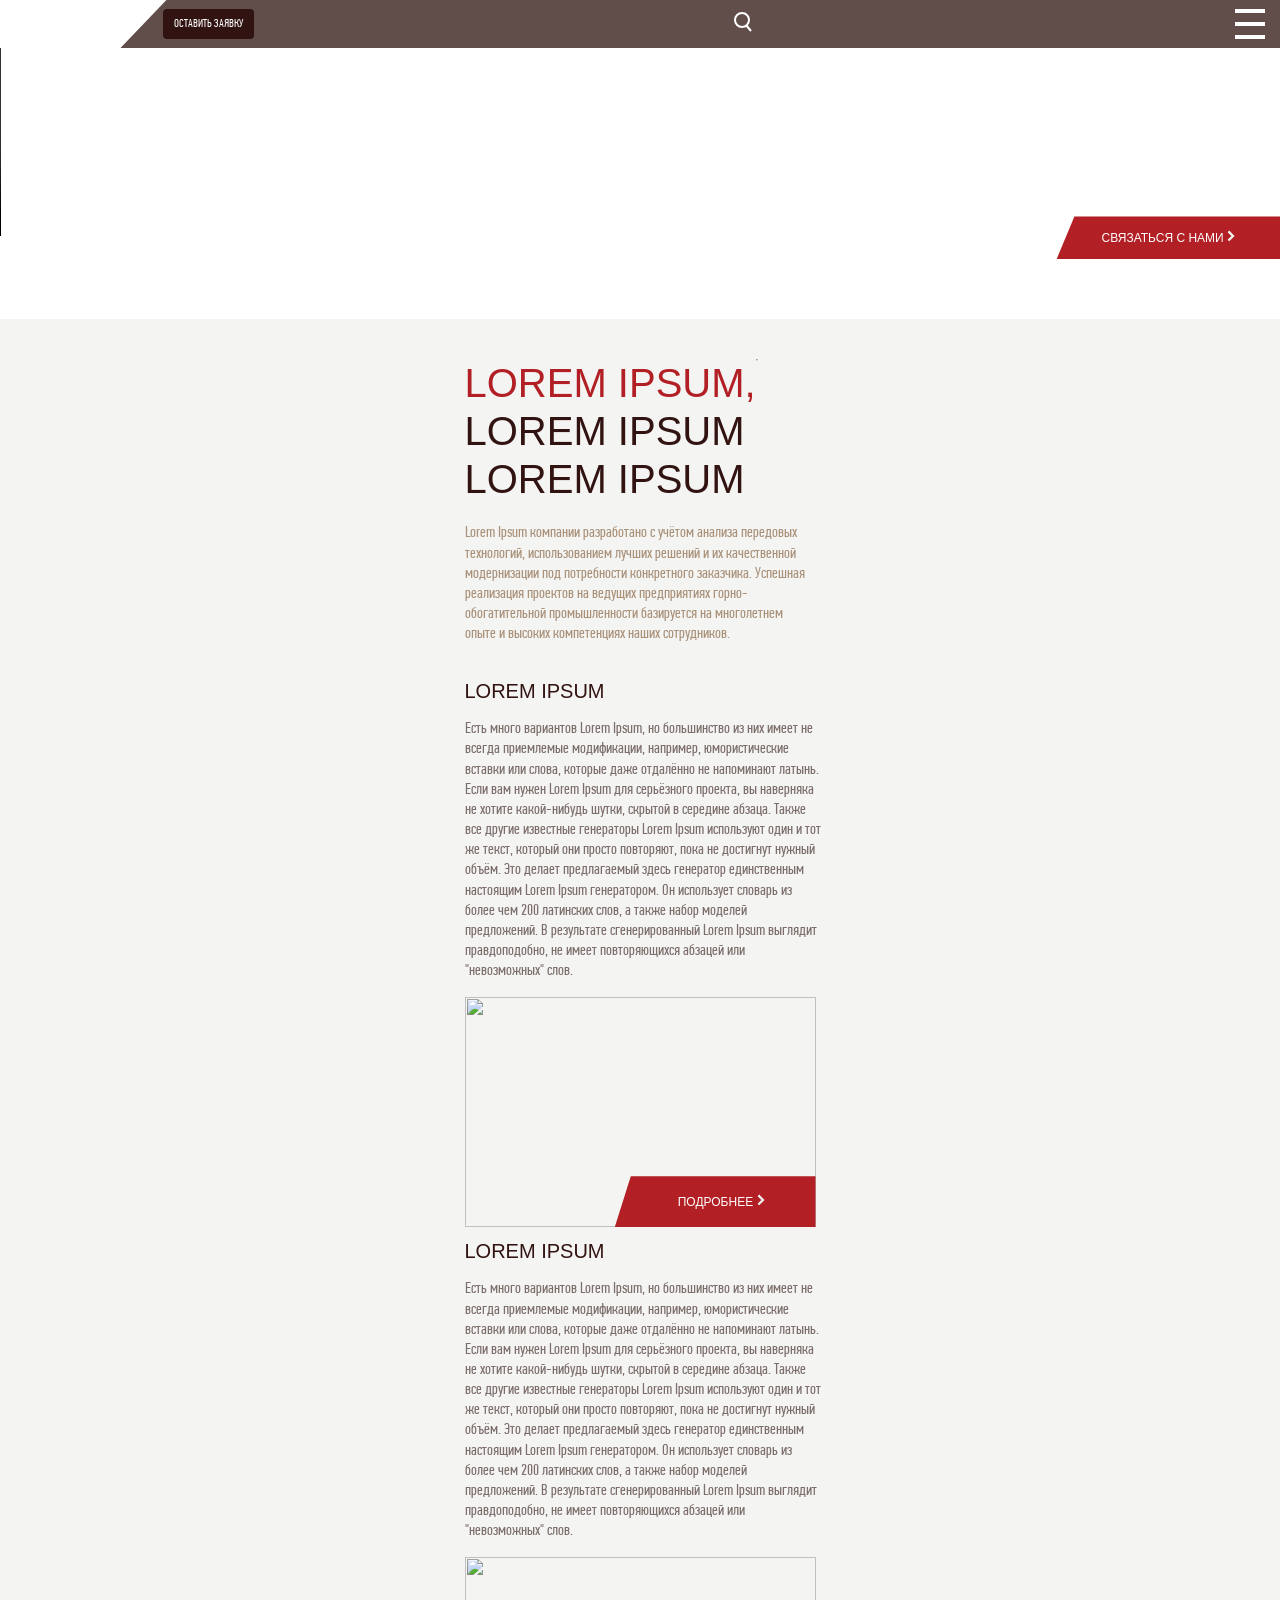
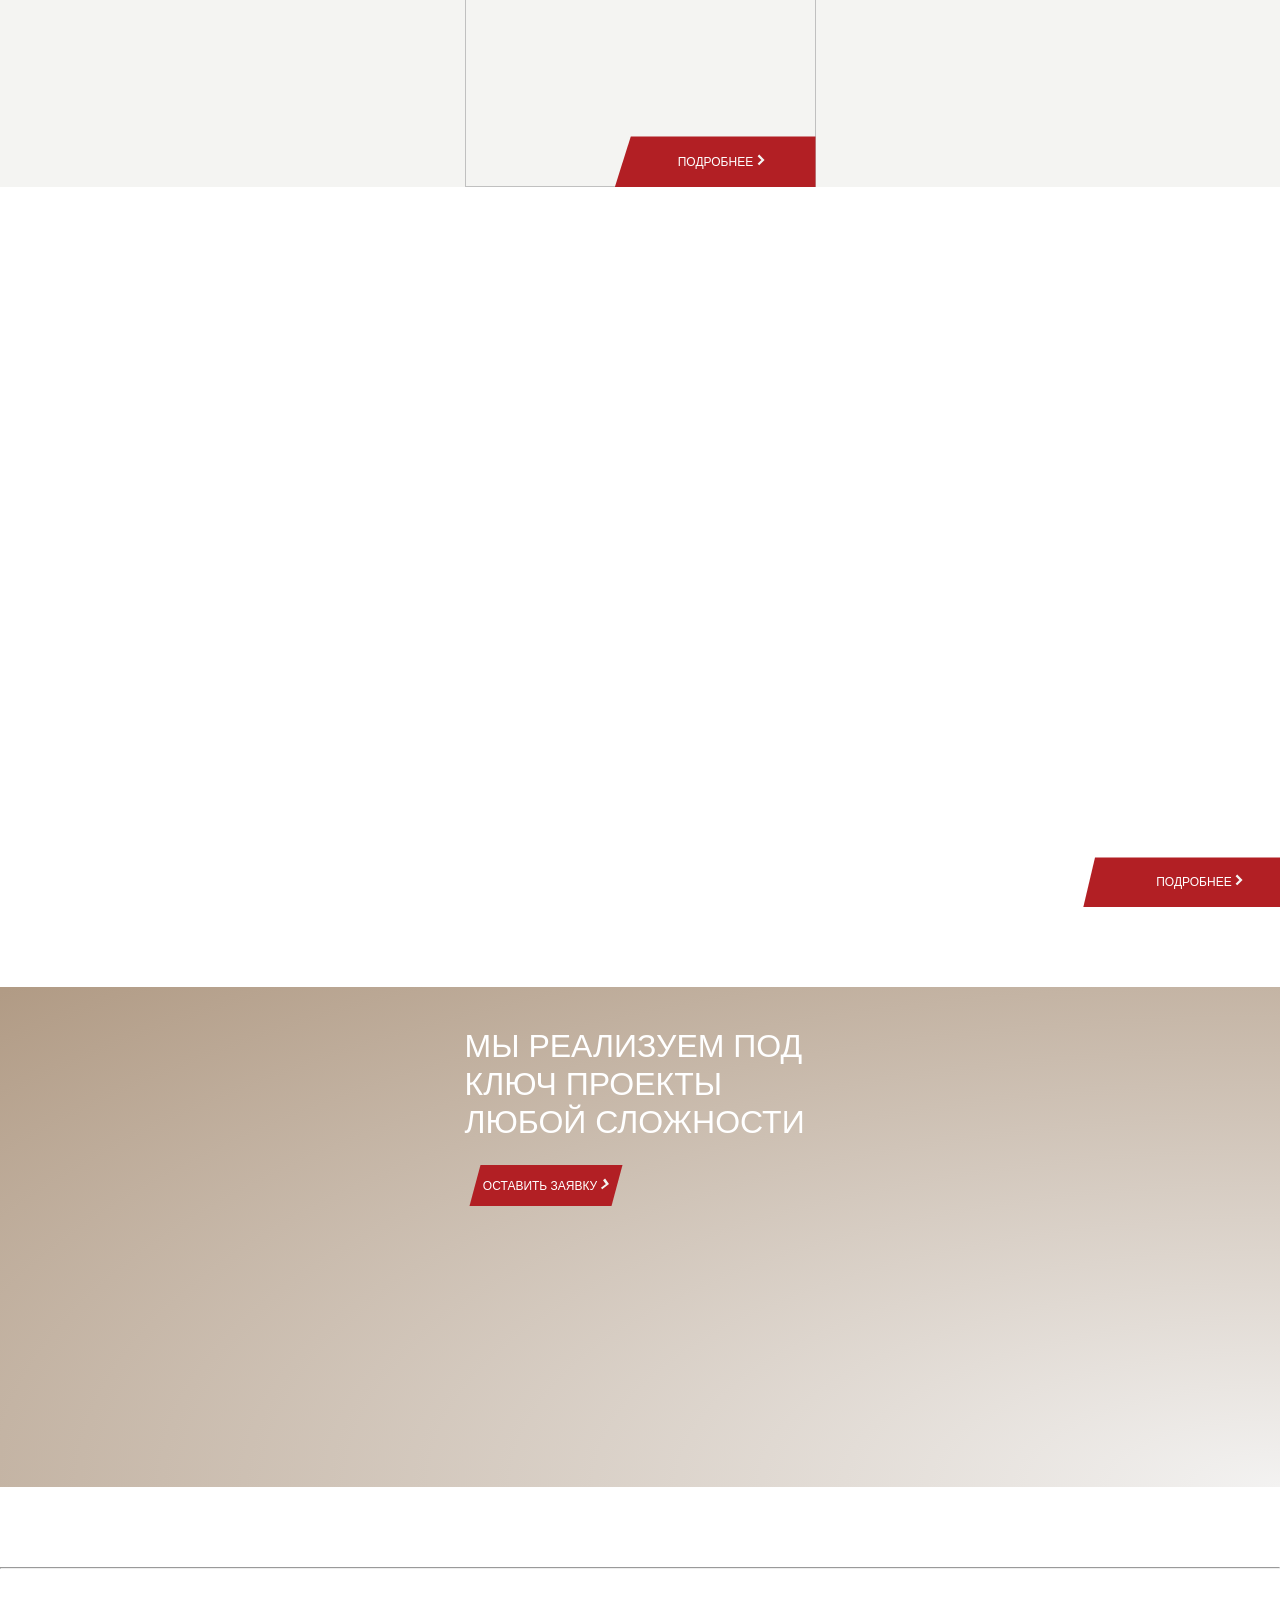
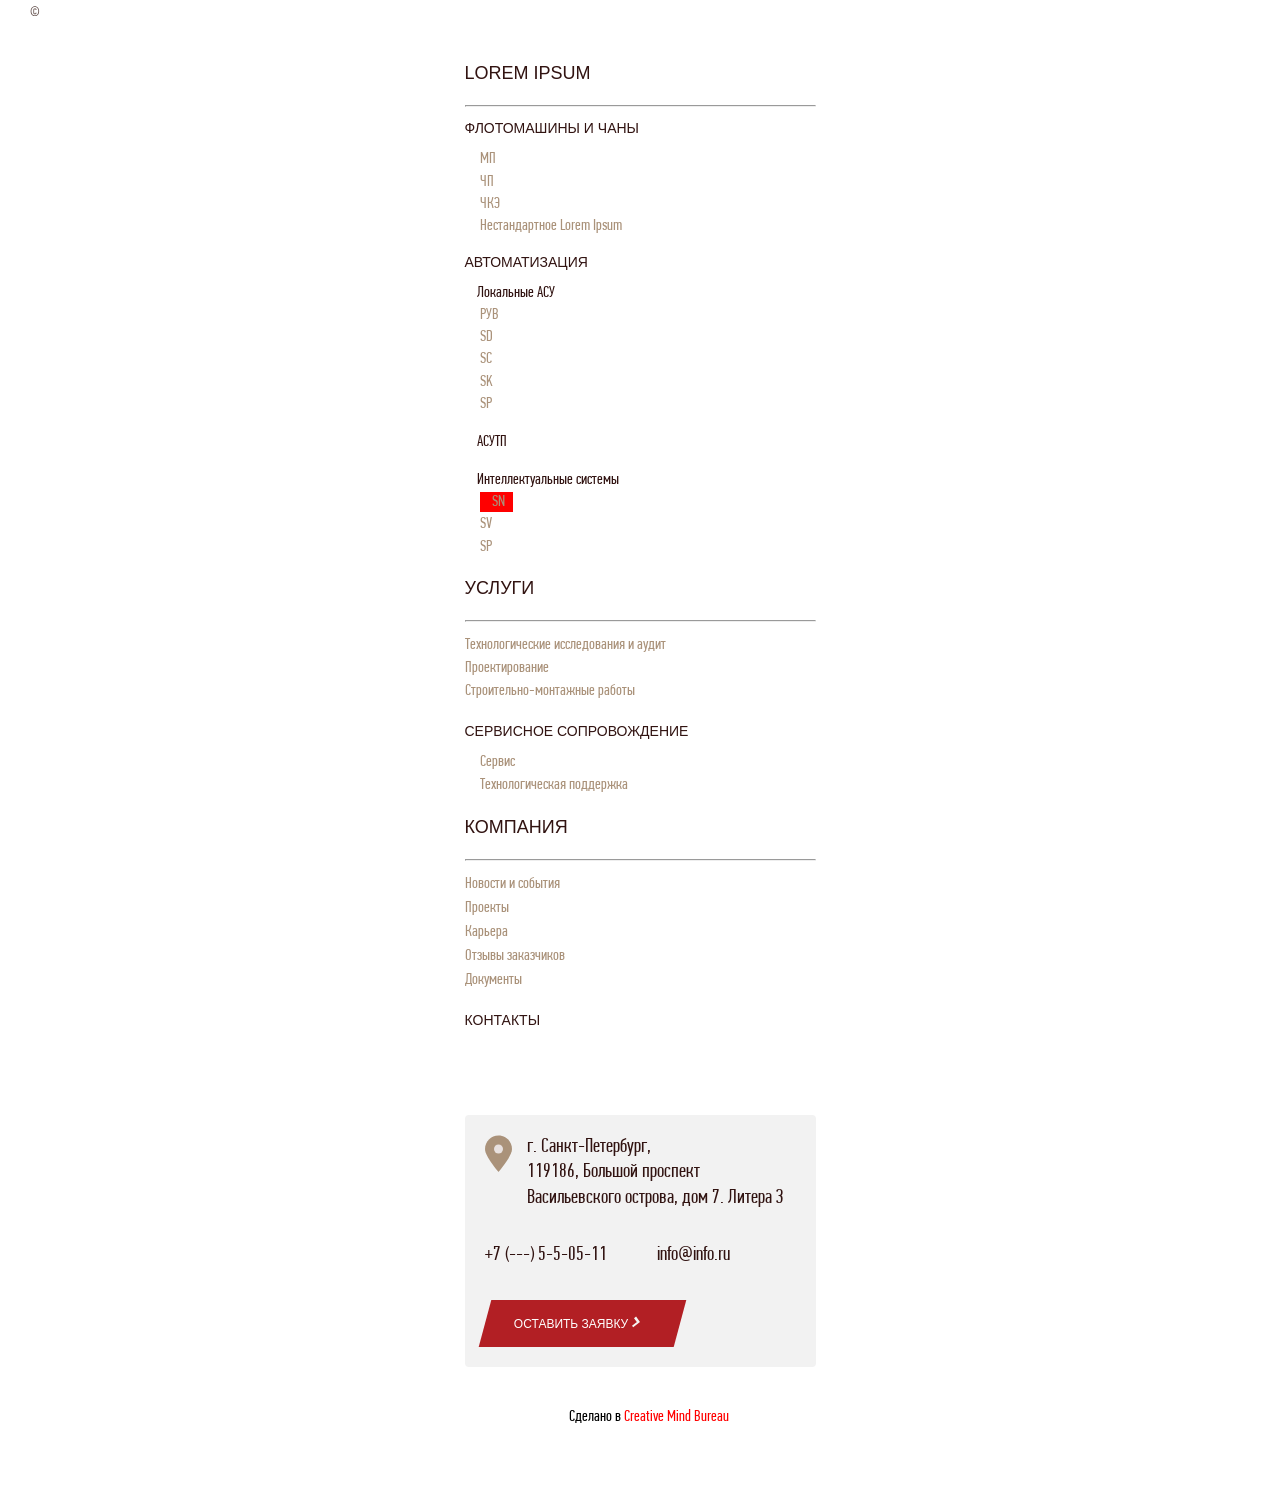
==== index.html @ 3db4fd2d "commit" ====
<!DOCTYPE html>
<html lang="en">

<head>
    <meta charset="UTF-8">
    <meta name="viewport" content="width=device-width, initial-scale=1.0">
    <title>SN</title>
    <link rel="stylesheet" href="../styles/normalize.css">
    <link rel="stylesheet" href="../styles/style375.css">
    <script defer src="script.js"></script>
</head>

<body>
    <header class="header">
        <div class="header__container">
            <nav class="menu" id="menu">
                <a class="menu__link" href="#">ТОВАРЫ</a>
                <a class="menu__link" href="#">УСЛУГИ</a>
                <a class="menu__link" href="#">КОМПАНИЯ</a>
                <a class="menu__link" href="#">КОНТАКТЫ</a>
            </nav>
            <div class="header__top flex">
                <button class="btn-reset header-btn">ОСТАВИТЬ ЗАЯВКУ</button>
                <button class="btn-reset search-btn"><svg width="25" height="43" viewBox="0 0 25 43" fill="none"
                        xmlns="http://www.w3.org/2000/svg">
                        <g clip-path="url(#clip0_283_24)">
                            <circle cx="11" cy="20" r="7" stroke="white" stroke-width="2" />
                            <path d="M15 25L20 31" stroke="white" stroke-width="2" />
                        </g>
                        <defs>
                            <clipPath id="clip0_283_24">
                                <rect width="25" height="43" rx="4" fill="white" />
                            </clipPath>
                        </defs>
                    </svg>
                </button>
                <button id="burger" class="btn-reset burger" aria-label="Открыть меню">
                    <span class="burger__line"></span>
                    <span class="burger__line"></span>
                    <span class="burger__line"></span>
                </button>
            </div>
        </div>
    </header>
    <main class="main">
        <section id="hero" class="hero">
            <div class=" hero__container">
                <video src="image/vecteezy_digital-animation-of-business-stock-market-price-chart_2273298.mp4" autoplay
                    loop controls width="375"></video>

                <button class="btn-reset hero-btn open-form-btn">связаться с нами
                    <span> <svg class="svg" width="8" height="12" viewBox="0 0 8 12" fill="none"
                            xmlns="http://www.w3.org/2000/svg">
                            <path d="M1.40625 1.41211L5.95612 5.96197L1.40625 10.5118" stroke="#F4F4F2"
                                stroke-width="2.27493" />
                        </svg></span>
                </button>
            </div>
        </section>
        <section class="about">
            <div class="container about__container">
                <div class="flex">
                    <h2 class="about__title-top">LOREM IPSUM,</h2>
                    <hr>
                </div>
                <h2 class="about__title-bottom">LOREM IPSUM LOREM IPSUM</h2>
                <p class="about__text">Lorem Ipsum компании разработано с учётом анализа передовых технологий,
                    использованием лучших решений и их качественной модернизации под потребности конкретного заказчика.
                    Успешная реализация проектов на ведущих предприятиях горно-обогатительной промышленности базируется
                    на многолетнем опыте и высоких компетенциях наших сотрудников.
                </p>
                <div class="top">

                    <div class="about__top-right">
                        <h3 class="title-top">Lorem Ipsum</h3>
                        <p class="text-top">Есть много вариантов Lorem Ipsum, но большинство из них имеет не всегда
                            приемлемые модификации, например, юмористические вставки или слова, которые даже отдалённо
                            не
                            напоминают латынь. Если вам нужен Lorem Ipsum для серьёзного проекта, вы наверняка не хотите
                            какой-нибудь шутки, скрытой в середине абзаца. Также все другие известные генераторы Lorem
                            Ipsum
                            используют один и тот же текст, который они просто повторяют, пока не достигнут нужный
                            объём.
                            Это делает предлагаемый здесь генератор единственным настоящим Lorem Ipsum генератором. Он
                            использует словарь из более чем 200 латинских слов, а также набор моделей предложений. В
                            результате сгенерированный Lorem Ipsum выглядит правдоподобно, не имеет повторяющихся
                            абзацей
                            или "невозможных" слов.</p>
                    </div>
                    <div class="about__top-left">
                        <img class="about-image" src="image/3d-rendering-hydraulic-elements.jpg" alt="">
                        <button class="btn-reset about-btn-top">подробнее
                            <span> <svg class="svg" width="8" height="12" viewBox="0 0 8 12" fill="none"
                                    xmlns="http://www.w3.org/2000/svg">
                                    <path d="M1.40625 1.41211L5.95612 5.96197L1.40625 10.5118" stroke="#F4F4F2"
                                        stroke-width="2.27493" />
                                </svg></span>
                        </button>
                    </div>
                </div>
                <div class="bottom">
                    <div class="about__bottom-left">
                        <h3 class="title-top">Lorem Ipsum</h3>
                        <p class="text-top">Есть много вариантов Lorem Ipsum, но большинство из них имеет не всегда
                            приемлемые модификации, например, юмористические вставки или слова, которые даже отдалённо
                            не
                            напоминают латынь. Если вам нужен Lorem Ipsum для серьёзного проекта, вы наверняка не хотите
                            какой-нибудь шутки, скрытой в середине абзаца. Также все другие известные генераторы Lorem
                            Ipsum
                            используют один и тот же текст, который они просто повторяют, пока не достигнут нужный
                            объём.
                            Это делает предлагаемый здесь генератор единственным настоящим Lorem Ipsum генератором. Он
                            использует словарь из более чем 200 латинских слов, а также набор моделей предложений. В
                            результате сгенерированный Lorem Ipsum выглядит правдоподобно, не имеет повторяющихся
                            абзацей
                            или "невозможных" слов.</p>
                    </div>
                    <div class="about__bottom-right">
                        <img class="about-image" src="image/3d-rendering-hydraulic-elements.jpg" alt="">
                        <button class="btn-reset about-btn-bottom">подробнее
                            <span> <svg class="svg" width="8" height="12" viewBox="0 0 8 12" fill="none"
                                    xmlns="http://www.w3.org/2000/svg">
                                    <path d="M1.40625 1.41211L5.95612 5.96197L1.40625 10.5118" stroke="#F4F4F2"
                                        stroke-width="2.27493" />
                                </svg></span>
                        </button>
                    </div>
                </div>
            </div>
        </section>
        <section class="sn">

            <div class="sn__container">
                <div class="container">
                    <h2 class="sn__title">SN</h2>
                    <p class="sn__text">Помогает повысить извлечение за счет поддержания оптимальных дозировок реагентов
                        в ключевых точках процесса </p>
                    <button class="btn-reset sn-btn">подробнее
                        <span> <svg class="svg" width="8" height="12" viewBox="0 0 8 12" fill="none"
                                xmlns="http://www.w3.org/2000/svg">
                                <path d="M1.40625 1.41211L5.95612 5.96197L1.40625 10.5118" stroke="#F4F4F2"
                                    stroke-width="2.27493" />
                            </svg></span>
                    </button>
                </div>
            </div>
        </section>
        <section class="projects">


            <div class="projects__container">
                <div class="container">
                    <div class="projects__content">
                        <p class="projects__text">Мы реализуем под ключ проекты любой сложности</p>
                        <button class="btn-reset projects__btn"><span class="btn-text">ОСТАВИТЬ ЗАЯВКУ</span>
                            <span> <svg class="svg svg-btn" width="8" height="12" viewBox="0 0 8 12" fill="none"
                                    xmlns="http://www.w3.org/2000/svg">
                                    <path d="M1.40625 1.41211L5.95612 5.96197L1.40625 10.5118" stroke="#F4F4F2"
                                        stroke-width="2.27493" />
                                </svg></span>
                        </button>
                    </div>
                </div>
            </div>
        </section>
    </main>
    <footer class="footer">
        <hr>
        <div class="container">
            <img class="footer-image" src="./image/©.svg" alt="">
            <div class="footer__container">
                <div class="footer__nav">
                    <ul class="list-reset footer__list">
                        <h3 class="list-title">LOREM IPSUM</h3>
                        <hr class="list-toolp">
                        <h4 class="min-title">Флотомашины и чаны</h4>
                        <li class="footer__item-left">МП</li>
                        <li class="footer__item-left">ЧП</li>
                        <li class="footer__item-left">ЧКЭ</li>
                        <li class="footer__item-left left-bottom">Нестандартное Lorem Ipsum</li>
                        <h4 class="min-title">Автоматизация</h4>
                        <h5 class="mili-title">Локальные АСУ</h5>
                        <li class="footer__item-left">РУВ</li>
                        <li class="footer__item-left">SD</li>
                        <li class="footer__item-left">SC</li>
                        <li class="footer__item-left">SK</li>
                        <li class="footer__item-left left-bottom">SP</li>
                        <h4 class="mili-title bottom-title">АСУТП</h4>
                        <h5 class="mili-title">Интеллектуальные системы</h5>
                        <li class="footer__item-left"><a class="footer-link">SN</a></li>
                        <li class="footer__item-left">SV</li>
                        <li class="footer__item-left">SP</li>
                    </ul>
                    <ul class="list-reset footer__list">
                        <h3 class="list-title">Услуги</h3>
                        <hr class="list-toolp">
                        <li class="footer__item-center">Технологические исследования и аудит</li>
                        <li class="footer__item-center">Проектирование</li>
                        <li class="footer__item-center">Строительно-монтажные работы</li>
                        <h4 class="min-title-center">Сервисное сопровождение</h4>
                        <li class="footer__item-center center-bottom">Сервис</li>
                        <li class="footer__item-center center-bottom">Технологическая поддержка</li>
                    </ul>
                    <ul class="list-reset footer__list">
                        <h3 class="list-title">Компания</h3>
                        <hr class="list-toolp">
                        <li class="footer__item-right">Новости и события</li>
                        <li class="footer__item-right">Проекты</li>
                        <li class="footer__item-right">Карьера</li>
                        <li class="footer__item-right">Отзывы заказчиков</li>
                        <li class="footer__item-right">Документы</li>
                        <h4 class="min-title-right">КОНТАКТЫ</h4>
                    </ul>
                </div>
                <div class="maps flex">

                    <div class="maps-top flex">
                        <div class="maps-left">
                            <svg class="svg-addres" width="27" height="37" viewBox="0 0 27 37" fill="none"
                                xmlns="http://www.w3.org/2000/svg">
                                <path
                                    d="M27 14C27 21.4558 13.5 37 13.5 37C13.5 37 0 21.4558 0 14C0 6.54416 6.04416 0.5 13.5 0.5C20.9558 0.5 27 6.54416 27 14Z"
                                    fill="#AA927A" />
                                <circle cx="13.5" cy="14" r="4.5" fill="#E8E1E0" />
                            </svg>
                        </div>
                        <div class="maps-right">
                            <p class="addres-text">
                                г. Санкт-Петербург,<br>
                                119186, Большой проспект Васильевского острова, дом 7. Литера З
                            </p>
                        </div>
                    </div>
                    <div class="maps__content flex">
                        <a href="tel:+7(---)550511" class="contact-item phone">
                            +7 (---) 5-5-05-11
                        </a>
                        <a href="mailto:info@info.ru" class="contact-item email">
                            info@info.ru
                        </a>
                    </div>
                    <button class="btn-reset maps__btn"><span class="btn-text">ОСТАВИТЬ ЗАЯВКУ</span>
                        <span> <svg class="svg svg-btn" width="8" height="12" viewBox="0 0 8 12" fill="none"
                                xmlns="http://www.w3.org/2000/svg">
                                <path d="M1.40625 1.41211L5.95612 5.96197L1.40625 10.5118" stroke="#F4F4F2"
                                    stroke-width="2.27493" />
                            </svg></span>
                    </button>
                </div>



            </div>
        </div>
        <div class="container grhjj">
            <p class="text-bot">Сделано в <span class="red">Creative Mind Bureau</span></p>
        </div>
    </footer>
    <div class="overlay" id="overlay">
        <div class="modal-form">
            <button class="btn-reset close-btn" id="closeForm">
                <svg width="24" height="24" viewBox="0 0 24 24" fill="none" xmlns="http://www.w3.org/2000/svg">
                    <path d="M18 6L6 18M18 18L6 6" stroke="white" stroke-width="2" stroke-linecap="round" />
                </svg>
            </button>

            <form id="applicationForm">
                <p class="form-text">Успех начинается с правильных решений. Оставьте здесь свои контакты, и мы свяжемся
                    с вами, чтобы предложить оптимальную технологию по увеличению процента извлекаемости полезного в
                    конечный продукт на вашем предприятии.</p>
                <label>Имя*</label>
                <input type="text" name="name" required>

                <label>E-Mail*</label>
                <input type="email" name="email" required>

                <label>Телефон*</label>
                <input type="tel" name="phone" required>

                <label>Описание проекта</label>
                <textarea name="description"></textarea>

                <label class="file-upload" id="file-label">
                    <span>Приложить Файлы (До Трех Файлов)</span>
                    <input type="file" id="fileInput" multiple class="hidden">
                    <svg width="22" height="18" viewBox="0 0 22 18" fill="none" xmlns="http://www.w3.org/2000/svg">
                        <path
                            d="M16.5101 5.13304L9.41022 12.2329C8.56597 13.0772 7.19717 13.0772 6.35292 12.2329C5.5069 11.3869 5.50893 10.0146 6.35745 9.17108L11.8632 3.69785L13.2459 2.31518C14.9282 0.632837 17.6558 0.632838 19.3381 2.31518C21.0205 3.99751 21.0205 6.72512 19.3381 8.40746L17.9763 9.76934L12.8148 14.9309C10.1448 17.712 6.09921 18.1352 3.27061 15.4197C0.476637 12.7375 0.950206 8.71628 3.7752 5.89129L8.91637 0.749329"
                            stroke="#614D49" stroke-linecap="round" stroke-linejoin="round" />
                    </svg>
                </label>
                <p id="file-error" class="error-message"></p>

                <p class="form-text-bottom">Отправляя эту форму, я принимаю <a href="#" class="form-link">политика
                        конфиденциальности</a> этого сайта.</p>


                        <button class="btn-reset button-form" type="submit" id="submitButton" disabled><span class="btn-text">Отправить</span></button>
            </form>
        </div>
    </div>
    <script>
        const burger = document.getElementById('burger');
        const menu = document.getElementById('menu');
        const header = document.querySelector('.header');

        burger.addEventListener('click', () => {
            header.classList.toggle('open');

        });

        document.addEventListener('click', (event) => {
            if (!menu.contains(event.target) && !burger.contains(event.target)) {
                header.classList.remove('open');
            }
        });
    </script>
</body>

</html>
---- styles/style375.css ----
/* Общие стили */
html {
  box-sizing: border-box;
}

*,
*::before,
*::after {
  box-sizing: inherit;
}

a {
  color: inherit;
  text-decoration: none;
}

img {
  max-width: 100%;
}

body {
  font-family: 'PF Din Text Comp Pro', sans-serif;
  overflow-x: hidden;
  width: 100%;
  position: relative;
}

body.no-scroll {
  overflow: hidden !important;
}

.visually-hidden {
  position: absolute;
  width: 1px;
  height: 1px;
  margin: -1px;
  padding: 0;
  overflow: hidden;
  border: 0;
  clip: rect(0 0 0 0);
}

.list-reset {
  margin: 0;
  padding: 0;
  list-style: none;
}

.container {
  max-width: 375px;
  /* при установке ширины контейнера надо задать ширину + паддинги */
  /* паддинги нужны чтобы верстка не прилипала к краям  */
  padding: 0 12px;
  margin: 0 auto;
}

.btn-reset {
  padding: 0;
  border: none;
  background-color: transparent;
  cursor: pointer;

}

.flex {
  display: flex;
}

@font-face {
  font-family: 'PF Din Text Comp Pro';
  src: local('PF Din Text Comp Pro'),
    url("../fonts/PF Din Text Comp Pro.woff2") format("woof2"),
    url("../fonts/PF Din Text Comp Pro.woff") format("woff");
  font-weight: 500;
  font-style: normal;
}

@font-face {
  font-family: 'PF Din Text Comp Pro';
  src: local('PFDinTextCompPro-Regular'),
    url("../fonts/PFDinTextCompPro-Regular.woff2") format("woff2"),
    url("../fonts/PFDinTextCompPro-Regular.woff") format("woff");
  font-weight: 400;
  font-style: normal;
}

.header__top {
  margin-left: 120px;
  position: relative;
  padding-left: 43px;
  align-items: center;
  justify-content: space-between;
  background: rgb(97, 77, 73);
  clip-path: polygon(4% 0%, 100% 0%, 100% 100%, 0% 100%);
}

.header-btn {
  color: white;
  padding: 8px 11px;
  border-radius: 4px;
  background: rgb(49, 19, 17);
  color: rgb(255, 255, 255);
font-size: 12px;
font-weight: 400;
line-height: 14px;
text-align: left;
text-transform: uppercase;
margin-right: 22px;
}

.nav__list {
  color: white;
  gap: 94px;
  margin-right: 65px;
}


.contacts {
  color: rgb(255, 255, 255);
  font-size: 14px;
  font-weight: 500;
  line-height: 17px;
  text-align: left;
  text-transform: uppercase;
  margin-right: 28px;
}

.lang {
  color: rgb(211, 200, 187);
  font-size: 14px;
  font-weight: 500;
  line-height: 17px;
  text-align: left;
  text-transform: uppercase;
  margin-right: 16px;
}

.search-btn {
  margin-right: 24px;
}

/* Стили для бургер-кнопки */
.burger {
  position: relative;
  top: 0;
  right: 0;
  width: 30px;
  height: 30px;
  z-index: 2;
  margin-right: 15px;
}

.burger__line {
  position: absolute;
  left: 0;
  top: 0;
  display: inline-block;
  width: 100%;
  height: 4px;
  background-color: #fff;
  transition: all .5s ease;
}

.burger__line:nth-child(2) {
  top: 50%;
  transform: translateY(-50%);
  width: 100%;
}

.burger__line:nth-child(3) {
  width: 100%;
  top: auto;
  bottom: 0;
}

.header.open .burger__line:nth-child(1) {
  transform: translateY(13px) rotate(45deg);
}
.header.open .burger__line:nth-child(2) {
  opacity: 0; /* Прячем среднюю линию */
}
.header.open .burger__line:nth-child(3) {
  transform: translateY(-13px) rotate(-45deg);
}

.menu {
  display: none;
  position: absolute;
  top: 47px;
  right: 0;
  padding-top: 50px;
  width: 100px;
  height: 168px;
  background: #333;
  padding-top: 5px;
z-index: 1;
}

.menu__link {
  display: block;
  color: white;
  text-decoration: none;
  padding: 10px;
  font-size: 18px;
}

.header.open .menu {
 display: block;
}

.hero {
  padding-bottom: 60px;
}

.hero__container {
  height: 211px;
  position: relative;
}

.hero-btn {
  position: absolute;
  /* RED/main */
background: rgb(178, 31, 36);
  color: rgb(255, 255, 255);
  bottom: 0;
  right: 0;
font-size: 12px;
font-weight: 500;
line-height: 14px;
text-align: left;
text-transform: uppercase;
  padding: 14px 45px;
  clip-path: polygon(8% 0%, 100% 0%, 100% 100%, 0% 100%);
}




.about {
  background-color: #F4F4F2;
  padding-top: 40px;
}

.about__title-top {
  margin: 0;
  color: rgb(178, 31, 36);
  font-size: 40px;
  font-weight: 500;
  line-height: 48px;
  text-align: left;
  text-transform: uppercase;
}

.about__title-bottom {
  color: rgb(49, 19, 17);
  font-size: 40px;
  font-weight: 500;
  line-height: 48px;
  text-align: left;
  text-transform: uppercase;
  margin: 0;
  padding: 0;
  margin-bottom: 20px;
}

.about__top-left {
  position: relative;
  margin-bottom: 12px;
  width: 351px;
  height: 230px;
}

.about-btn-top {
  position: absolute;
  color: rgb(255, 255, 255);
font-size: 12px;
font-weight: 500;
line-height: 14px;
text-align: center;
text-transform: uppercase;
 /* RED/main */
background: rgb(178, 31, 36);
  clip-path: polygon(8% 0%, 100% 0%, 100% 100%, 0% 100%);
  /* z-index: 1; */
  padding: 18px 51px 18px 63px;
  bottom: 0;
  right: 0;

}

.about__text {
  width: 351px;
  color: rgb(170, 146, 122);
  font-size: 16px;
  font-weight: 400;
  line-height: 126.18%;
  text-align: left;
  margin-bottom: 35px;
}

.about-image {
  width: 100%;
  height: 100%;
  
}

.text-top {
  width: 357px;
  color: rgb(124, 110, 107);
  font-size: 16px;
  font-weight: 400;
  line-height: 126.18%;
  text-align: left;
}



.title-top {
  margin: 0;
  color: rgb(49, 19, 17);
  font-size: 20px;
  font-weight: 500;
  line-height: 24px;
  text-align: left;
  text-transform: uppercase;
  margin-bottom: 16px;
}



.about__bottom-right {
  position: relative;
  width: 351px;
  height: 230px;
}

.about-btn-bottom {
  position: absolute;
  color: rgb(255, 255, 255);
font-size: 12px;
font-weight: 500;
line-height: 14px;
text-align: center;
text-transform: uppercase;
  /* RED/main */
background: rgb(178, 31, 36);
  clip-path: polygon(8% 0%, 100% 0%, 100% 100%, 0% 100%);
  /* z-index: 1; */
  padding: 18px 51px 18px 63px;
  bottom: 0;
  right: 0;
}


.sn {
  padding-top: 80px;
  padding-bottom: 80px;
}

.sn__container {
  position: relative;
  height: 640px;
  background-image: url(../image/3d-rendering-hydraulic-elements.jpg);
  background-repeat: no-repeat;
  background-size: cover;
}

.sn-btn {
  position: absolute;
  color: rgb(255, 255, 255);
  background: rgb(178, 31, 36);
  clip-path: polygon(6% 0%, 100% 0%, 100% 100%, 0% 100%);
  font-size: 12px;
  font-weight: 500;
  line-height: 14px;
  text-align: center;
  text-transform: uppercase;
  padding: 17px 37px 18px 73px;
    bottom: 0;
  right: 0;
}


.sn__title {
  margin: 0;
  color: rgb(255, 255, 255);
font-size: 47px;
font-weight: 500;
line-height: 56px;
text-align: left;
text-transform: uppercase;
margin-bottom: 24px;
}

.sn__text {
  margin: 0;
  color: rgb(255, 255, 255);
  font-size: 20px;
  font-weight: 400;
  line-height: 24px;
  text-align: left;
}


.projects {
  padding-bottom: 80px;
}

.projects__container {
  height: 500px;
  position: relative;
  background: radial-gradient(at right bottom, rgba(242, 241, 240, 0.92), rgba(170, 146, 122, 0.92));
}

.projects__content {
  width: auto;
  padding-top: 40px;
}

.projects__text {
  margin: 0;
  color: rgb(255, 255, 255);
  font-size: 32px;
  font-weight: 500;
  line-height: 38px;
  letter-spacing: 4%;
  text-align: left;
  text-transform: uppercase;
  margin-bottom: 24px;
}

.projects__btn {
background: rgb(178, 31, 36);
  padding: 13px 8px;
  transform: skewX(-15deg);
  margin-left: 10px;
  color: rgb(255, 255, 255);
font-size: 12px;
font-weight: 500;
line-height: 14px;
text-align: left;
text-transform: uppercase;
}

.btn-text {
  display: inline-block;
 
  transform: skewX(15deg);
}

.footer {
  position: relative;
  padding-bottom: 60px;
}

.footer-image {
  position: absolute;
  top: 39px;
  left: 30px;
}

.footer__container {
  flex-direction: column;
  padding-top: 93px;
}

hr {
  margin: 0;
  background: linear-gradient(rgb(235, 232, 229), rgb(211, 200, 187));
width: auto;
}

.footer__nav {
  
  gap: 60px;
  margin-bottom: 86px;
}

.footer__list {
  width: auto;
  margin-bottom: 20px;
  color: rgb(49, 19, 17);
  font-size: 18px;
  font-weight: 500;
  line-height: 22px;
  text-align: left;
}

.list-title {
  margin: 0;
  margin-bottom: 21px;
  color: rgb(49, 19, 17);
  font-size: 18px;
  font-weight: 500;
  line-height: 22px;
  text-align: left;
  text-transform: uppercase;
}

.list-toolp {
  margin-bottom: 13px;
}

.maps {
  flex-direction: column;
  padding: 20px;
  gap: 32px;
  border-radius: 4px;
  background: rgb(242, 242, 242);
  width: auto;
  margin-bottom: 40px;
}



.addres-text {
  width: auto;
  color: rgb(49, 19, 17);
font-size: 20px;
font-weight: 400;
line-height: 126.18%;
text-align: left;
margin: 0;
}

.svg-addres {
  margin-right: 15px;
}

.maps__btn {
  width: 195px;
  background: rgb(178, 31, 36);
  color: rgb(255, 255, 255);
  font-size: 12px;
  font-weight: 500;
  line-height: 14px;
  text-align: left;
  text-transform: uppercase;
  padding: 16px 29px;
  transform: skewX(-15deg);
}


.phone {
  color: rgb(49, 19, 17);
  font-size: 20px;
  font-weight: 400;
  line-height: 126.18%;
  text-align: left;
  margin-right: 50px;
}

.email {
  color: rgb(49, 19, 17);
  font-size: 20px;
  font-weight: 400;
  line-height: 126.18%;
  text-align: left;
}

.min-title {
  color: rgb(49, 19, 17);
  font-size: 14px;
  font-weight: 500;
  line-height: 17px;
  text-align: left;
  text-transform: uppercase;
  margin: 0;
  margin-bottom: 12px;
}

.mili-title {
  color: rgb(49, 19, 17);
  font-size: 16px;
  font-weight: 400;
  line-height: 126.18%;
  text-align: left;
  margin: 0;
  padding-left: 12px;
  margin-bottom: 2px;
}

.bottom-title {
  margin-bottom: 18px;
}

.footer-link {
  display: inline-block;
  background-color: red;
  padding-left: 12px;
  padding-right: 8px;
}


.grhjj {
  display: flex;
  justify-content: center;
  align-items: center;
  padding-left: 30px;
}

.red {
  color: red;
}

.footer__item-left {
  color: rgb(170, 146, 122);
  font-size: 16px;
  font-weight: 400;
  line-height: 126.18%;
  text-align: left;
  padding-left: 15px;
  margin-bottom: 2px;
}

.left-bottom {
  margin-bottom: 18px;
}

.center-bottom {
  padding-left: 15px;
}

.footer__item-center {
  color: rgb(170, 146, 122);
font-size: 16px;
font-weight: 400;
line-height: 126.18%;
text-align: left;
margin-bottom: 3px;

}

.footer__item-right {
  color: rgb(170, 146, 122);
font-size: 16px;
font-weight: 400;
line-height: 126.18%;
text-align: left;
margin-bottom: 4px;
}

.min-title-right {
  color: rgb(49, 19, 17);
  font-size: 14px;
  font-weight: 500;
  line-height: 17px;
  text-align: left;
  text-transform: uppercase;
  margin: 0;
  margin-top: 22px;
  margin-bottom: 12px;  
}

.min-title-center {
  color: rgb(49, 19, 17);
font-size: 14px;
font-weight: 500;
line-height: 17px;
text-align: left;
text-transform: uppercase;
margin: 0;
margin-top: 22px;
margin-bottom: 12px;
}

.text-bot {
  font-size: 16px;
  font-weight: 400;
  line-height: 126.18%;
  text-align: left;
  margin: 0;
}

.overlay {
  display: none;
  position: fixed;
  top: 0;
  left: 0;
  width: 100%;
  height: 100%;
  background: rgba(0, 0, 0, 0.5);
  display: none;
  justify-content: center;
  align-items: center;
  z-index: 999;
}

.modal-form {
  background: #fff;
  padding: 40px;
  width: 596px;
  box-shadow: 0 4px 10px rgba(0, 0, 0, 0.3);
  position: relative;
}

.form-text {
  color: rgb(49, 19, 17);
  font-size: 20px;
  font-weight: 400;
  line-height: 127.2%;
  text-align: left;
  margin: 0;
  margin-bottom: 40px;
}

.modal-form h2 {
  margin-top: 0;
  font-size: 20px;
  text-align: center;
}

label {
  color: rgb(97, 77, 73);
  font-size: 20px;
  font-weight: 400;
  line-height: 24px;
  text-align: left;
  text-transform: capitalize;
}

.modal-form input,
.modal-form textarea {
  width: 100%;
  margin-bottom: 40px;
  padding: 0;
  border: none;
  border-bottom: 1px solid rgb(49, 19, 17);
  outline: none;
  color: rgb(97, 77, 73);
  font-size: 20px;
  font-weight: 400;
  line-height: 24px;
  text-align: left;
  text-transform: capitalize;
}

/* .modal-form button {
  width: 100%;
  padding: 10px;
  background: #ff6600;
  color: #fff;
  border: none;
  border-radius: 5px;
  cursor: pointer;
  font-size: 16px;
} */

.close-btn {
  position: absolute;
  top: -25px;
  right: -25px;
}

.file-upload {
  display: flex;
  align-items: center;
  justify-content: space-between;
  border: none;
  border-bottom: 1px solid rgb(97, 77, 73);
  padding: 0;
  padding-bottom: 18px;
  color: rgb(97, 77, 73);
  font-size: 20px;
  font-weight: 400;
  line-height: 24px;
  text-align: left;
  text-transform: capitalize;
  width: 100%;
  margin-bottom: 40px;
}

.file-upload input {
  display: none;
}

.file-upload svg {
  cursor: pointer;
  color: #777;
}

.button-form {
  padding: 13px 53px;
  transform: skewX(-15deg);
  margin-left: 10px;
  color: rgb(255, 255, 255);
  font-size: 12px;
  font-weight: 500;
  line-height: 14px;
  text-align: left;
  text-transform: uppercase;
}

.btn-text {
  display: inline-block;
  transform: skewX(15deg);
}

.form-text-bottom {
  color: rgb(97, 77, 73);
  font-size: 16px;
  font-weight: 400;
  line-height: 21px;
  text-align: left;
}

.form-link {
  text-decoration: underline;
  cursor: pointer;
}

.error-message {
  background: rgb(178, 31, 36);
  font-size: 14px;
  margin-top: 5px;
  display: none;
}

.hidden {
  display: none;
}
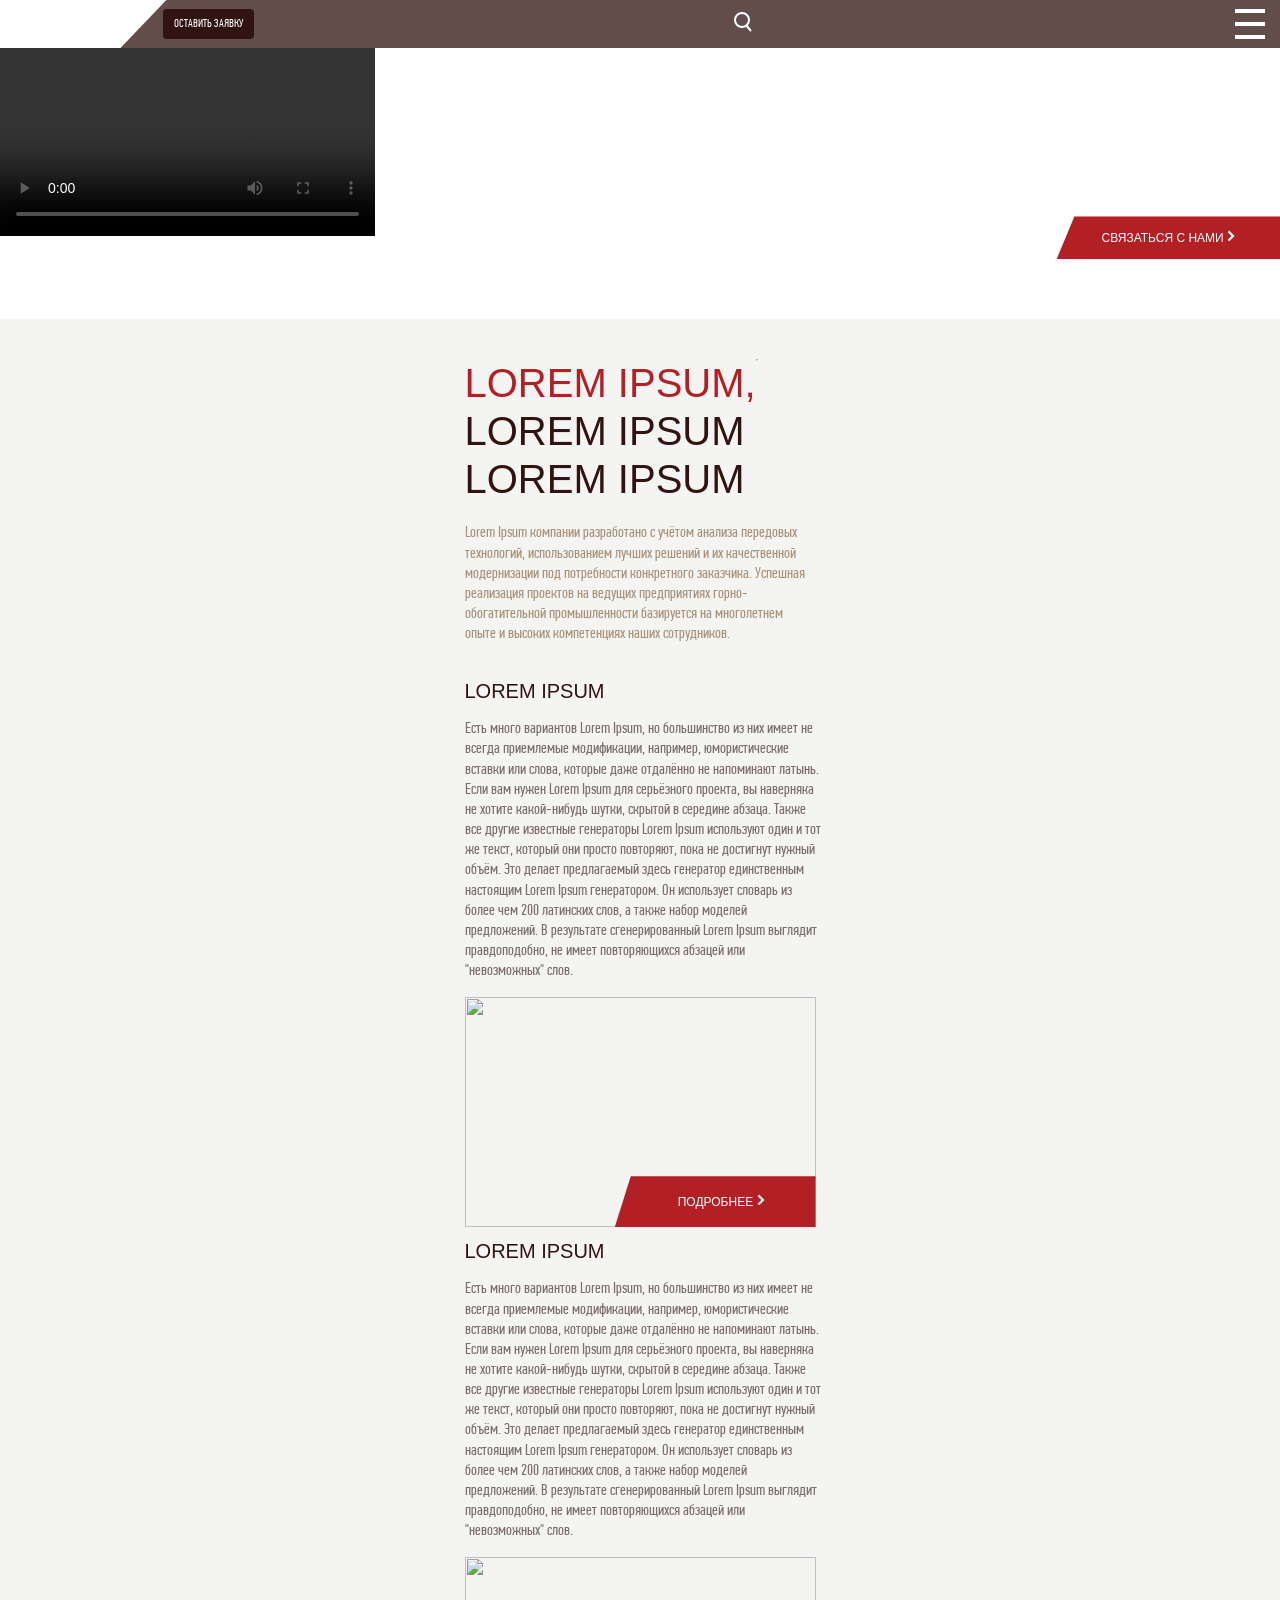
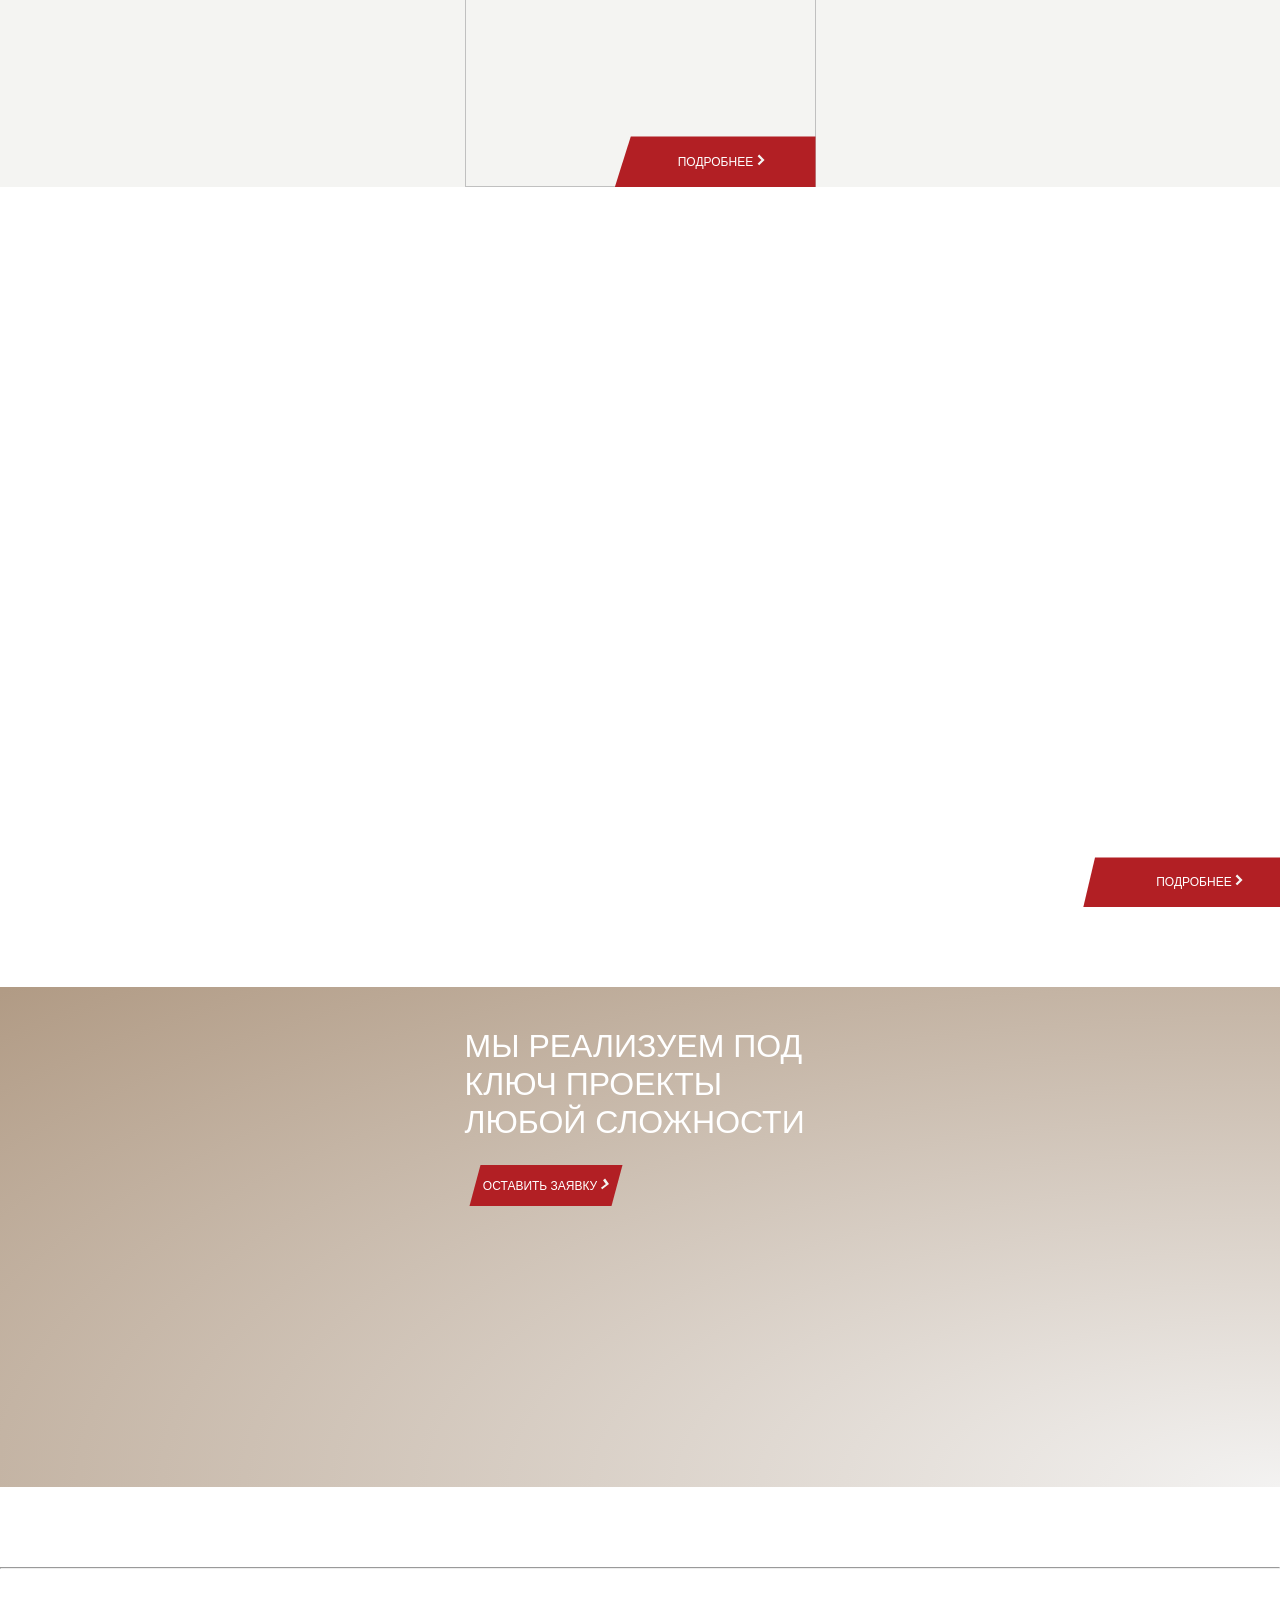
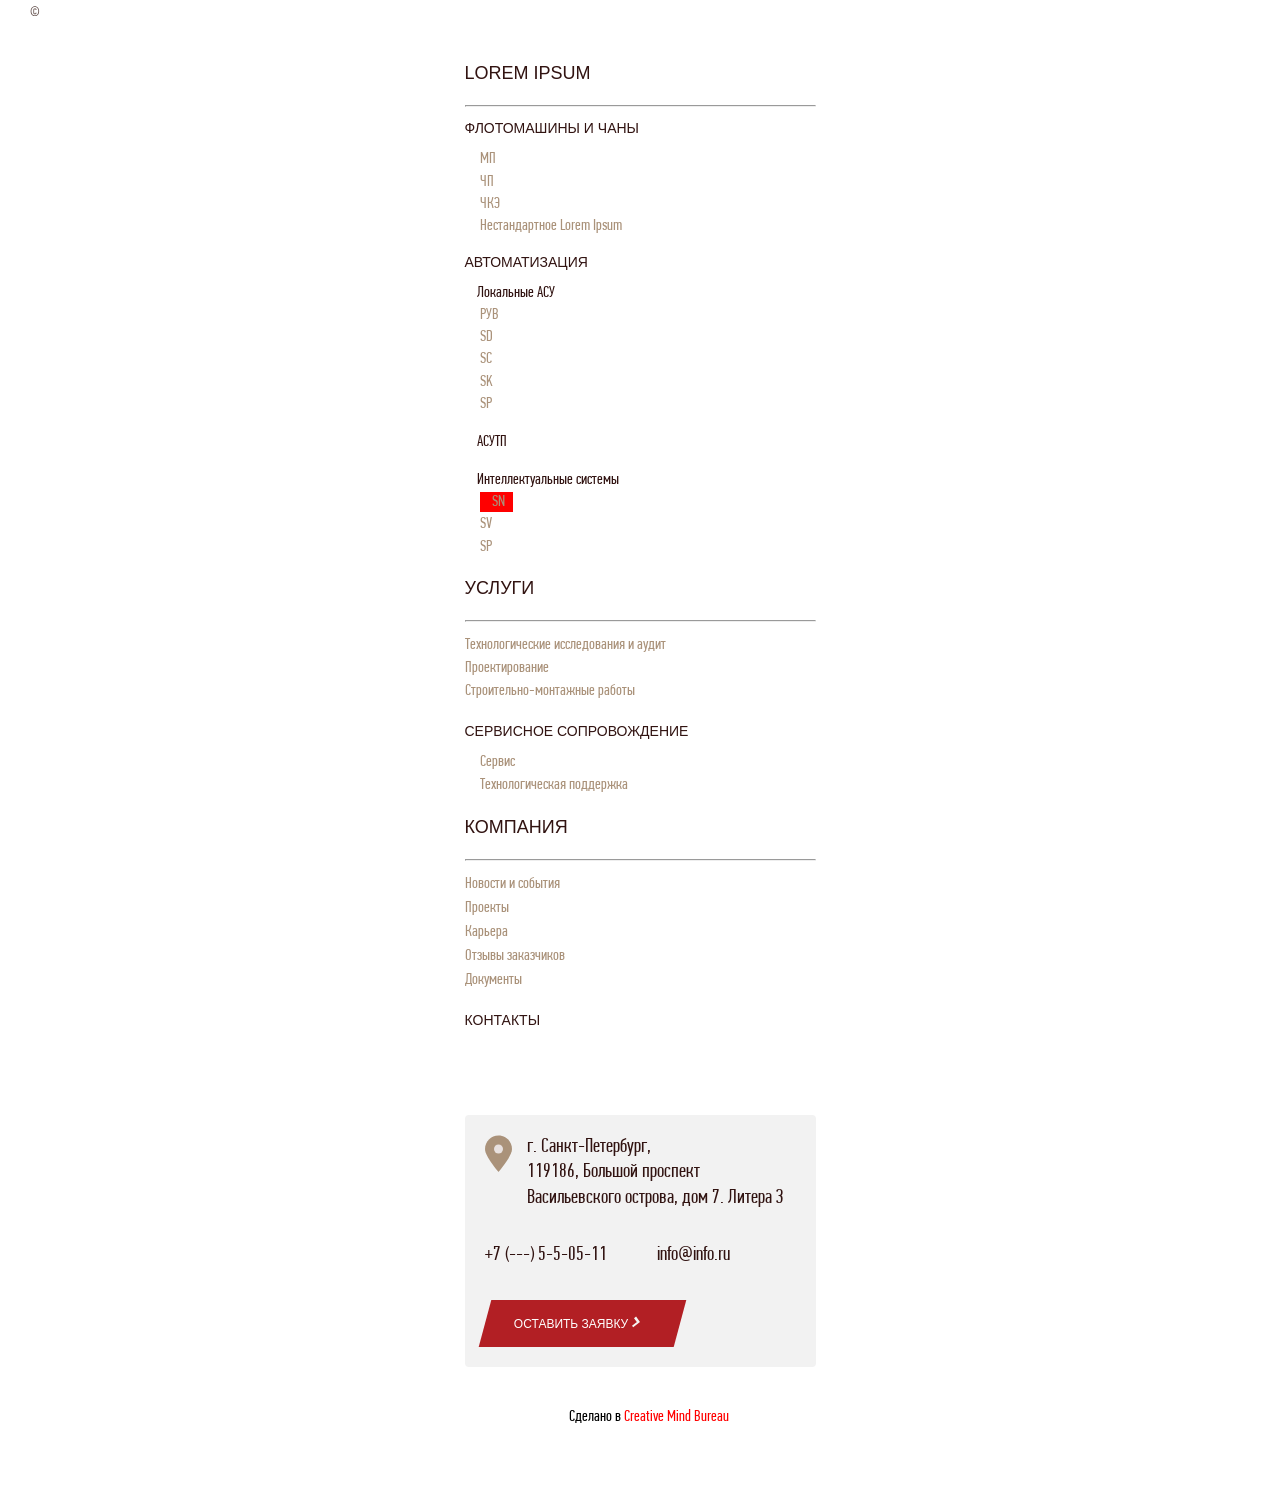
==== commit 8b704883: "commit" ====
--- a/index.html
+++ b/index.html
@@ -6,7 +6,7 @@
     <meta name="viewport" content="width=device-width, initial-scale=1.0">
     <title>SN</title>
     <link rel="stylesheet" href="../styles/normalize.css">
-    <link rel="stylesheet" href="../styles/style375.css">
+    <link rel="stylesheet" href="../styles/style.css">
     <script defer src="script.js"></script>
 </head>
 
--- a/styles/style.css
+++ b/styles/style.css
@@ -0,0 +1,821 @@
+/* Общие стили */
+html {
+  box-sizing: border-box;
+}
+
+*,
+*::before,
+*::after {
+  box-sizing: inherit;
+}
+
+a {
+  color: inherit;
+  text-decoration: none;
+}
+
+img {
+  max-width: 100%;
+}
+
+body {
+  font-family: 'PF Din Text Comp Pro', sans-serif;
+  overflow-x: hidden;
+  width: 100%;
+  position: relative;
+}
+
+body.no-scroll {
+  overflow: hidden !important;
+}
+
+.visually-hidden {
+  position: absolute;
+  width: 1px;
+  height: 1px;
+  margin: -1px;
+  padding: 0;
+  overflow: hidden;
+  border: 0;
+  clip: rect(0 0 0 0);
+}
+
+.list-reset {
+  margin: 0;
+  padding: 0;
+  list-style: none;
+}
+
+.container {
+  max-width: 375px;
+  /* при установке ширины контейнера надо задать ширину + паддинги */
+  /* паддинги нужны чтобы верстка не прилипала к краям  */
+  padding: 0 12px;
+  margin: 0 auto;
+}
+
+.btn-reset {
+  padding: 0;
+  border: none;
+  background-color: transparent;
+  cursor: pointer;
+
+}
+
+.flex {
+  display: flex;
+}
+
+@font-face {
+  font-family: 'PF Din Text Comp Pro';
+  src: local('PF Din Text Comp Pro'),
+    url("../fonts/PF Din Text Comp Pro.woff2") format("woof2"),
+    url("../fonts/PF Din Text Comp Pro.woff") format("woff");
+  font-weight: 500;
+  font-style: normal;
+}
+
+@font-face {
+  font-family: 'PF Din Text Comp Pro';
+  src: local('PFDinTextCompPro-Regular'),
+    url("../fonts/PFDinTextCompPro-Regular.woff2") format("woff2"),
+    url("../fonts/PFDinTextCompPro-Regular.woff") format("woff");
+  font-weight: 400;
+  font-style: normal;
+}
+
+.header__top {
+  margin-left: 120px;
+  position: relative;
+  padding-left: 43px;
+  align-items: center;
+  justify-content: space-between;
+  background: rgb(97, 77, 73);
+  clip-path: polygon(4% 0%, 100% 0%, 100% 100%, 0% 100%);
+}
+
+.header-btn {
+  color: white;
+  padding: 8px 11px;
+  border-radius: 4px;
+  background: rgb(49, 19, 17);
+  color: rgb(255, 255, 255);
+font-size: 12px;
+font-weight: 400;
+line-height: 14px;
+text-align: left;
+text-transform: uppercase;
+margin-right: 22px;
+}
+
+.nav__list {
+  color: white;
+  gap: 94px;
+  margin-right: 65px;
+}
+
+
+.contacts {
+  color: rgb(255, 255, 255);
+  font-size: 14px;
+  font-weight: 500;
+  line-height: 17px;
+  text-align: left;
+  text-transform: uppercase;
+  margin-right: 28px;
+}
+
+.lang {
+  color: rgb(211, 200, 187);
+  font-size: 14px;
+  font-weight: 500;
+  line-height: 17px;
+  text-align: left;
+  text-transform: uppercase;
+  margin-right: 16px;
+}
+
+.search-btn {
+  margin-right: 24px;
+}
+
+/* Стили для бургер-кнопки */
+.burger {
+  position: relative;
+  top: 0;
+  right: 0;
+  width: 30px;
+  height: 30px;
+  z-index: 2;
+  margin-right: 15px;
+}
+
+.burger__line {
+  position: absolute;
+  left: 0;
+  top: 0;
+  display: inline-block;
+  width: 100%;
+  height: 4px;
+  background-color: #fff;
+  transition: all .5s ease;
+}
+
+.burger__line:nth-child(2) {
+  top: 50%;
+  transform: translateY(-50%);
+  width: 100%;
+}
+
+.burger__line:nth-child(3) {
+  width: 100%;
+  top: auto;
+  bottom: 0;
+}
+
+.header.open .burger__line:nth-child(1) {
+  transform: translateY(13px) rotate(45deg);
+}
+.header.open .burger__line:nth-child(2) {
+  opacity: 0; /* Прячем среднюю линию */
+}
+.header.open .burger__line:nth-child(3) {
+  transform: translateY(-13px) rotate(-45deg);
+}
+
+.menu {
+  display: none;
+  position: absolute;
+  top: 47px;
+  right: 0;
+  padding-top: 50px;
+  width: 100px;
+  height: 168px;
+  background: #333;
+  padding-top: 5px;
+z-index: 1;
+}
+
+.menu__link {
+  display: block;
+  color: white;
+  text-decoration: none;
+  padding: 10px;
+  font-size: 18px;
+}
+
+.header.open .menu {
+ display: block;
+}
+
+.hero {
+  padding-bottom: 60px;
+}
+
+.hero__container {
+  height: 211px;
+  position: relative;
+}
+
+.hero-btn {
+  position: absolute;
+  /* RED/main */
+background: rgb(178, 31, 36);
+  color: rgb(255, 255, 255);
+  bottom: 0;
+  right: 0;
+font-size: 12px;
+font-weight: 500;
+line-height: 14px;
+text-align: left;
+text-transform: uppercase;
+  padding: 14px 45px;
+  clip-path: polygon(8% 0%, 100% 0%, 100% 100%, 0% 100%);
+}
+
+
+
+
+.about {
+  background-color: #F4F4F2;
+  padding-top: 40px;
+}
+
+.about__title-top {
+  margin: 0;
+  color: rgb(178, 31, 36);
+  font-size: 40px;
+  font-weight: 500;
+  line-height: 48px;
+  text-align: left;
+  text-transform: uppercase;
+}
+
+.about__title-bottom {
+  color: rgb(49, 19, 17);
+  font-size: 40px;
+  font-weight: 500;
+  line-height: 48px;
+  text-align: left;
+  text-transform: uppercase;
+  margin: 0;
+  padding: 0;
+  margin-bottom: 20px;
+}
+
+.about__top-left {
+  position: relative;
+  margin-bottom: 12px;
+  width: 351px;
+  height: 230px;
+}
+
+.about-btn-top {
+  position: absolute;
+  color: rgb(255, 255, 255);
+font-size: 12px;
+font-weight: 500;
+line-height: 14px;
+text-align: center;
+text-transform: uppercase;
+ /* RED/main */
+background: rgb(178, 31, 36);
+  clip-path: polygon(8% 0%, 100% 0%, 100% 100%, 0% 100%);
+  /* z-index: 1; */
+  padding: 18px 51px 18px 63px;
+  bottom: 0;
+  right: 0;
+
+}
+
+.about__text {
+  width: 351px;
+  color: rgb(170, 146, 122);
+  font-size: 16px;
+  font-weight: 400;
+  line-height: 126.18%;
+  text-align: left;
+  margin-bottom: 35px;
+}
+
+.about-image {
+  width: 100%;
+  height: 100%;
+  
+}
+
+.text-top {
+  width: 357px;
+  color: rgb(124, 110, 107);
+  font-size: 16px;
+  font-weight: 400;
+  line-height: 126.18%;
+  text-align: left;
+}
+
+
+
+.title-top {
+  margin: 0;
+  color: rgb(49, 19, 17);
+  font-size: 20px;
+  font-weight: 500;
+  line-height: 24px;
+  text-align: left;
+  text-transform: uppercase;
+  margin-bottom: 16px;
+}
+
+
+
+.about__bottom-right {
+  position: relative;
+  width: 351px;
+  height: 230px;
+}
+
+.about-btn-bottom {
+  position: absolute;
+  color: rgb(255, 255, 255);
+font-size: 12px;
+font-weight: 500;
+line-height: 14px;
+text-align: center;
+text-transform: uppercase;
+  /* RED/main */
+background: rgb(178, 31, 36);
+  clip-path: polygon(8% 0%, 100% 0%, 100% 100%, 0% 100%);
+  /* z-index: 1; */
+  padding: 18px 51px 18px 63px;
+  bottom: 0;
+  right: 0;
+}
+
+
+.sn {
+  padding-top: 80px;
+  padding-bottom: 80px;
+}
+
+.sn__container {
+  position: relative;
+  height: 640px;
+  background-image: url(../image/3d-rendering-hydraulic-elements.jpg);
+  background-repeat: no-repeat;
+  background-size: cover;
+}
+
+.sn-btn {
+  position: absolute;
+  color: rgb(255, 255, 255);
+  background: rgb(178, 31, 36);
+  clip-path: polygon(6% 0%, 100% 0%, 100% 100%, 0% 100%);
+  font-size: 12px;
+  font-weight: 500;
+  line-height: 14px;
+  text-align: center;
+  text-transform: uppercase;
+  padding: 17px 37px 18px 73px;
+    bottom: 0;
+  right: 0;
+}
+
+
+.sn__title {
+  margin: 0;
+  color: rgb(255, 255, 255);
+font-size: 47px;
+font-weight: 500;
+line-height: 56px;
+text-align: left;
+text-transform: uppercase;
+margin-bottom: 24px;
+}
+
+.sn__text {
+  margin: 0;
+  color: rgb(255, 255, 255);
+  font-size: 20px;
+  font-weight: 400;
+  line-height: 24px;
+  text-align: left;
+}
+
+
+.projects {
+  padding-bottom: 80px;
+}
+
+.projects__container {
+  height: 500px;
+  position: relative;
+  background: radial-gradient(at right bottom, rgba(242, 241, 240, 0.92), rgba(170, 146, 122, 0.92));
+}
+
+.projects__content {
+  width: auto;
+  padding-top: 40px;
+}
+
+.projects__text {
+  margin: 0;
+  color: rgb(255, 255, 255);
+  font-size: 32px;
+  font-weight: 500;
+  line-height: 38px;
+  letter-spacing: 4%;
+  text-align: left;
+  text-transform: uppercase;
+  margin-bottom: 24px;
+}
+
+.projects__btn {
+background: rgb(178, 31, 36);
+  padding: 13px 8px;
+  transform: skewX(-15deg);
+  margin-left: 10px;
+  color: rgb(255, 255, 255);
+font-size: 12px;
+font-weight: 500;
+line-height: 14px;
+text-align: left;
+text-transform: uppercase;
+}
+
+.btn-text {
+  display: inline-block;
+ 
+  transform: skewX(15deg);
+}
+
+.footer {
+  position: relative;
+  padding-bottom: 60px;
+}
+
+.footer-image {
+  position: absolute;
+  top: 39px;
+  left: 30px;
+}
+
+.footer__container {
+  flex-direction: column;
+  padding-top: 93px;
+}
+
+hr {
+  margin: 0;
+  background: linear-gradient(rgb(235, 232, 229), rgb(211, 200, 187));
+width: auto;
+}
+
+.footer__nav {
+  
+  gap: 60px;
+  margin-bottom: 86px;
+}
+
+.footer__list {
+  width: auto;
+  margin-bottom: 20px;
+  color: rgb(49, 19, 17);
+  font-size: 18px;
+  font-weight: 500;
+  line-height: 22px;
+  text-align: left;
+}
+
+.list-title {
+  margin: 0;
+  margin-bottom: 21px;
+  color: rgb(49, 19, 17);
+  font-size: 18px;
+  font-weight: 500;
+  line-height: 22px;
+  text-align: left;
+  text-transform: uppercase;
+}
+
+.list-toolp {
+  margin-bottom: 13px;
+}
+
+.maps {
+  flex-direction: column;
+  padding: 20px;
+  gap: 32px;
+  border-radius: 4px;
+  background: rgb(242, 242, 242);
+  width: auto;
+  margin-bottom: 40px;
+}
+
+
+
+.addres-text {
+  width: auto;
+  color: rgb(49, 19, 17);
+font-size: 20px;
+font-weight: 400;
+line-height: 126.18%;
+text-align: left;
+margin: 0;
+}
+
+.svg-addres {
+  margin-right: 15px;
+}
+
+.maps__btn {
+  width: 195px;
+  background: rgb(178, 31, 36);
+  color: rgb(255, 255, 255);
+  font-size: 12px;
+  font-weight: 500;
+  line-height: 14px;
+  text-align: left;
+  text-transform: uppercase;
+  padding: 16px 29px;
+  transform: skewX(-15deg);
+}
+
+
+.phone {
+  color: rgb(49, 19, 17);
+  font-size: 20px;
+  font-weight: 400;
+  line-height: 126.18%;
+  text-align: left;
+  margin-right: 50px;
+}
+
+.email {
+  color: rgb(49, 19, 17);
+  font-size: 20px;
+  font-weight: 400;
+  line-height: 126.18%;
+  text-align: left;
+}
+
+.min-title {
+  color: rgb(49, 19, 17);
+  font-size: 14px;
+  font-weight: 500;
+  line-height: 17px;
+  text-align: left;
+  text-transform: uppercase;
+  margin: 0;
+  margin-bottom: 12px;
+}
+
+.mili-title {
+  color: rgb(49, 19, 17);
+  font-size: 16px;
+  font-weight: 400;
+  line-height: 126.18%;
+  text-align: left;
+  margin: 0;
+  padding-left: 12px;
+  margin-bottom: 2px;
+}
+
+.bottom-title {
+  margin-bottom: 18px;
+}
+
+.footer-link {
+  display: inline-block;
+  background-color: red;
+  padding-left: 12px;
+  padding-right: 8px;
+}
+
+
+.grhjj {
+  display: flex;
+  justify-content: center;
+  align-items: center;
+  padding-left: 30px;
+}
+
+.red {
+  color: red;
+}
+
+.footer__item-left {
+  color: rgb(170, 146, 122);
+  font-size: 16px;
+  font-weight: 400;
+  line-height: 126.18%;
+  text-align: left;
+  padding-left: 15px;
+  margin-bottom: 2px;
+}
+
+.left-bottom {
+  margin-bottom: 18px;
+}
+
+.center-bottom {
+  padding-left: 15px;
+}
+
+.footer__item-center {
+  color: rgb(170, 146, 122);
+font-size: 16px;
+font-weight: 400;
+line-height: 126.18%;
+text-align: left;
+margin-bottom: 3px;
+
+}
+
+.footer__item-right {
+  color: rgb(170, 146, 122);
+font-size: 16px;
+font-weight: 400;
+line-height: 126.18%;
+text-align: left;
+margin-bottom: 4px;
+}
+
+.min-title-right {
+  color: rgb(49, 19, 17);
+  font-size: 14px;
+  font-weight: 500;
+  line-height: 17px;
+  text-align: left;
+  text-transform: uppercase;
+  margin: 0;
+  margin-top: 22px;
+  margin-bottom: 12px;  
+}
+
+.min-title-center {
+  color: rgb(49, 19, 17);
+font-size: 14px;
+font-weight: 500;
+line-height: 17px;
+text-align: left;
+text-transform: uppercase;
+margin: 0;
+margin-top: 22px;
+margin-bottom: 12px;
+}
+
+.text-bot {
+  font-size: 16px;
+  font-weight: 400;
+  line-height: 126.18%;
+  text-align: left;
+  margin: 0;
+}
+
+.overlay {
+  display: none;
+  position: fixed;
+  top: 0;
+  left: 0;
+  width: 100%;
+  height: 100%;
+  background: rgba(0, 0, 0, 0.5);
+  display: none;
+  justify-content: center;
+  align-items: center;
+  z-index: 999;
+}
+
+.modal-form {
+  background: #fff;
+  padding: 40px;
+  width: 596px;
+  box-shadow: 0 4px 10px rgba(0, 0, 0, 0.3);
+  position: relative;
+}
+
+.form-text {
+  color: rgb(49, 19, 17);
+  font-size: 20px;
+  font-weight: 400;
+  line-height: 127.2%;
+  text-align: left;
+  margin: 0;
+  margin-bottom: 40px;
+}
+
+.modal-form h2 {
+  margin-top: 0;
+  font-size: 20px;
+  text-align: center;
+}
+
+label {
+  color: rgb(97, 77, 73);
+  font-size: 20px;
+  font-weight: 400;
+  line-height: 24px;
+  text-align: left;
+  text-transform: capitalize;
+}
+
+.modal-form input,
+.modal-form textarea {
+  width: 100%;
+  margin-bottom: 40px;
+  padding: 0;
+  border: none;
+  border-bottom: 1px solid rgb(49, 19, 17);
+  outline: none;
+  color: rgb(97, 77, 73);
+  font-size: 20px;
+  font-weight: 400;
+  line-height: 24px;
+  text-align: left;
+  text-transform: capitalize;
+}
+
+/* .modal-form button {
+  width: 100%;
+  padding: 10px;
+  background: #ff6600;
+  color: #fff;
+  border: none;
+  border-radius: 5px;
+  cursor: pointer;
+  font-size: 16px;
+} */
+
+.close-btn {
+  position: absolute;
+  top: -25px;
+  right: -25px;
+}
+
+.file-upload {
+  display: flex;
+  align-items: center;
+  justify-content: space-between;
+  border: none;
+  border-bottom: 1px solid rgb(97, 77, 73);
+  padding: 0;
+  padding-bottom: 18px;
+  color: rgb(97, 77, 73);
+  font-size: 20px;
+  font-weight: 400;
+  line-height: 24px;
+  text-align: left;
+  text-transform: capitalize;
+  width: 100%;
+  margin-bottom: 40px;
+}
+
+.file-upload input {
+  display: none;
+}
+
+.file-upload svg {
+  cursor: pointer;
+  color: #777;
+}
+
+.button-form {
+  padding: 13px 53px;
+  transform: skewX(-15deg);
+  margin-left: 10px;
+  color: rgb(255, 255, 255);
+  font-size: 12px;
+  font-weight: 500;
+  line-height: 14px;
+  text-align: left;
+  text-transform: uppercase;
+}
+
+.btn-text {
+  display: inline-block;
+  transform: skewX(15deg);
+}
+
+.form-text-bottom {
+  color: rgb(97, 77, 73);
+  font-size: 16px;
+  font-weight: 400;
+  line-height: 21px;
+  text-align: left;
+}
+
+.form-link {
+  text-decoration: underline;
+  cursor: pointer;
+}
+
+.error-message {
+  background: rgb(178, 31, 36);
+  font-size: 14px;
+  margin-top: 5px;
+  display: none;
+}
+
+.hidden {
+  display: none;
+}
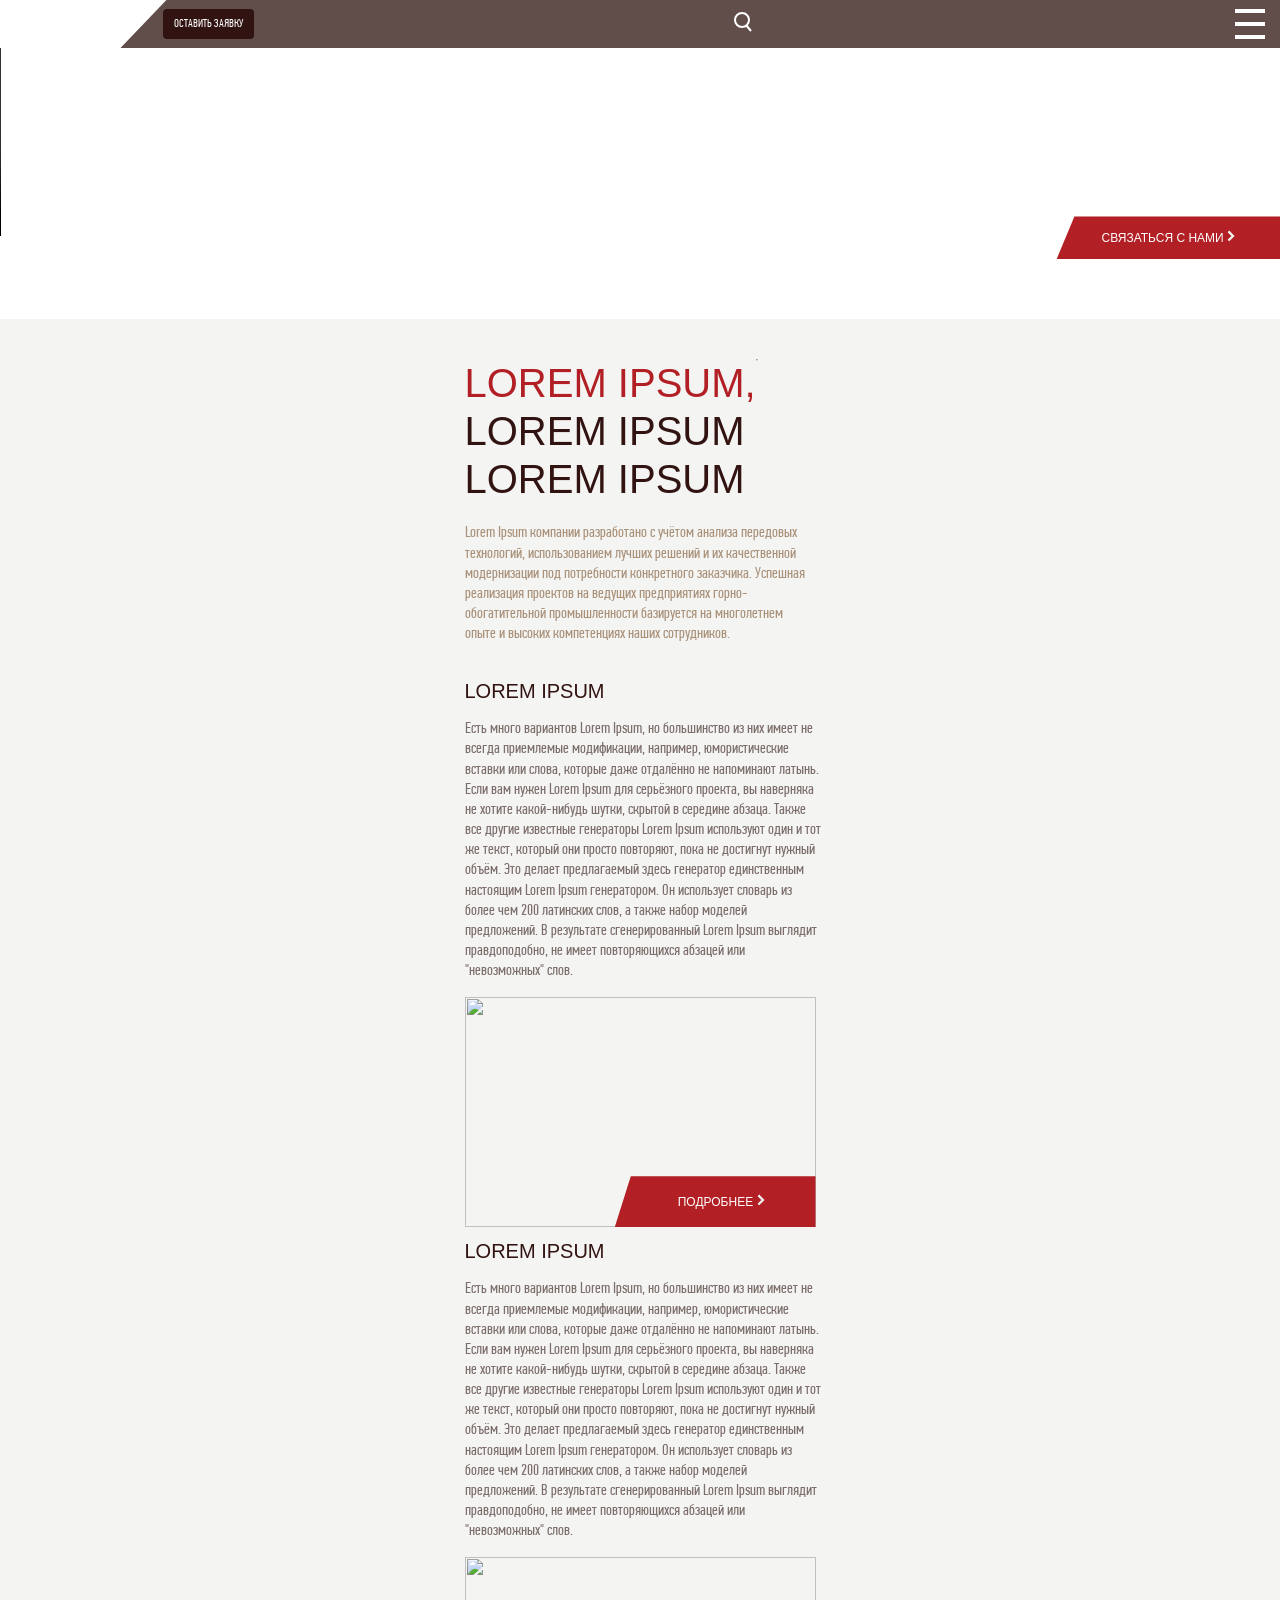
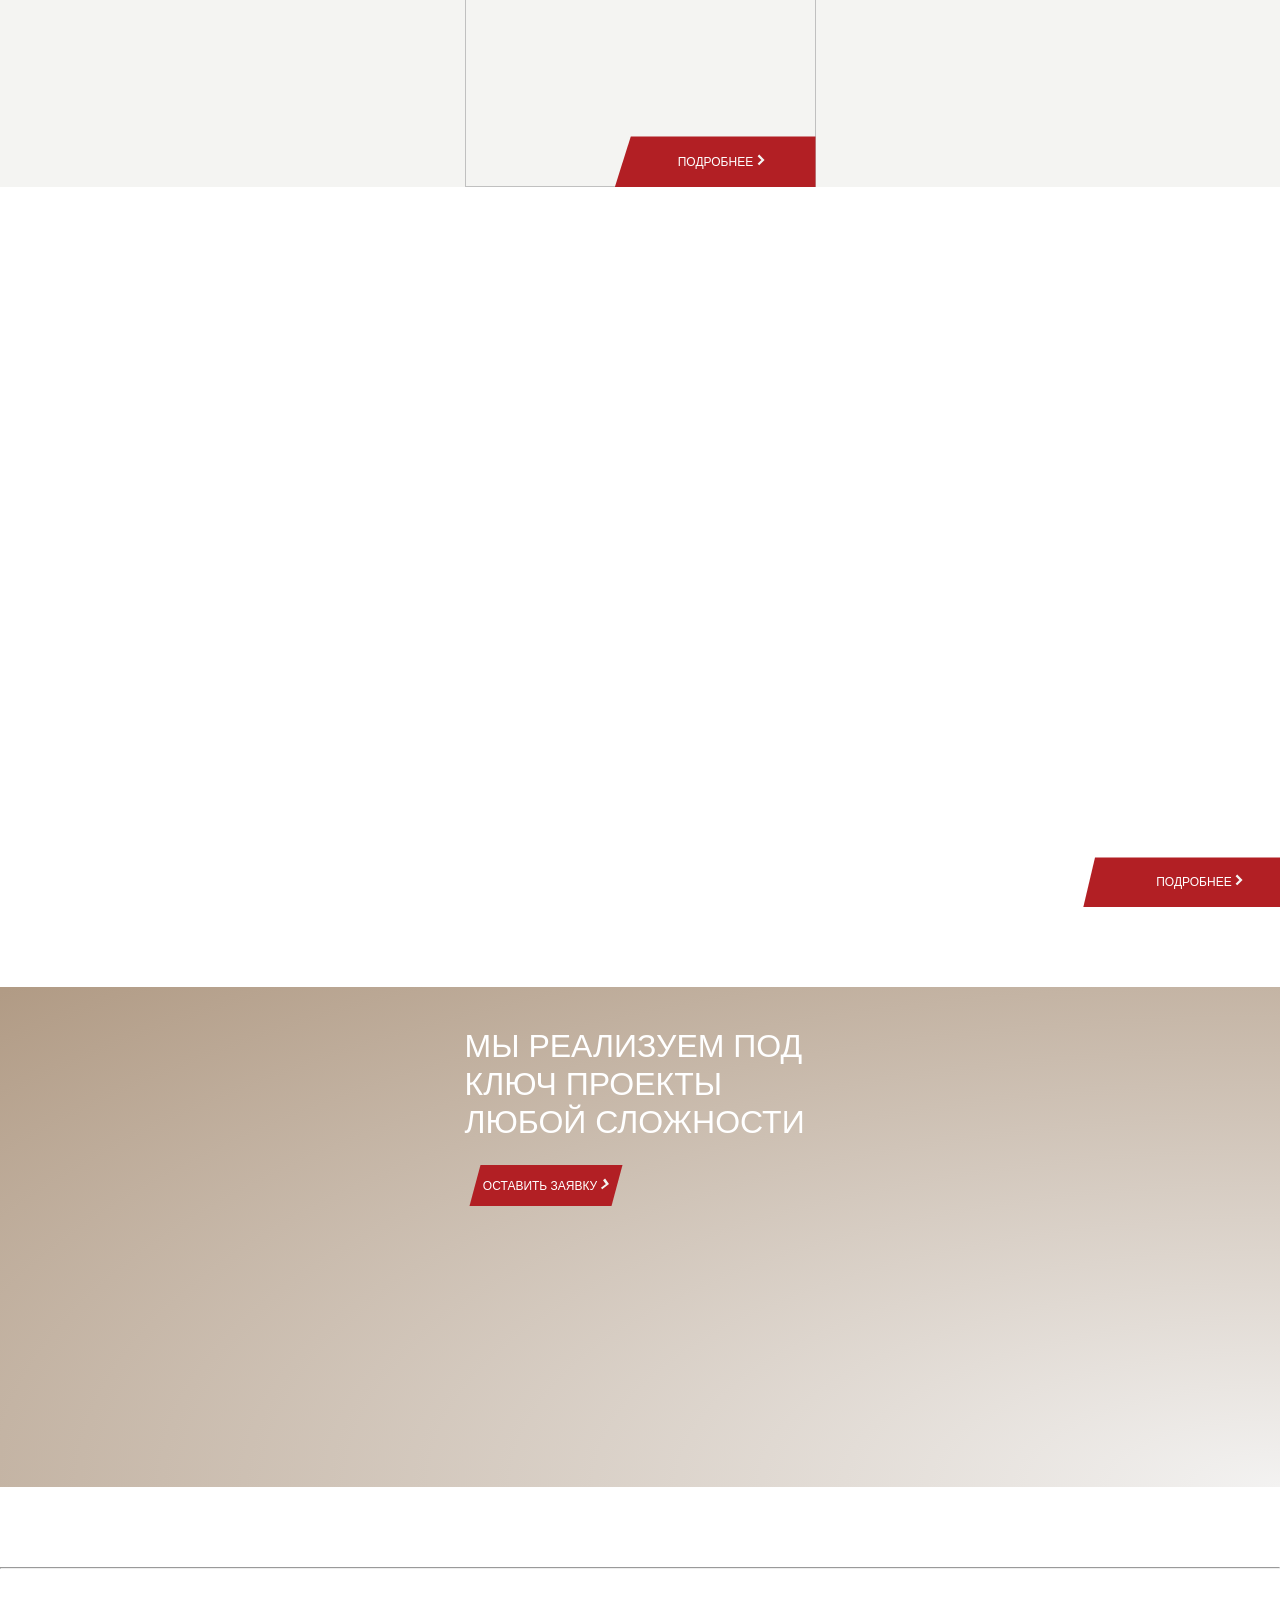
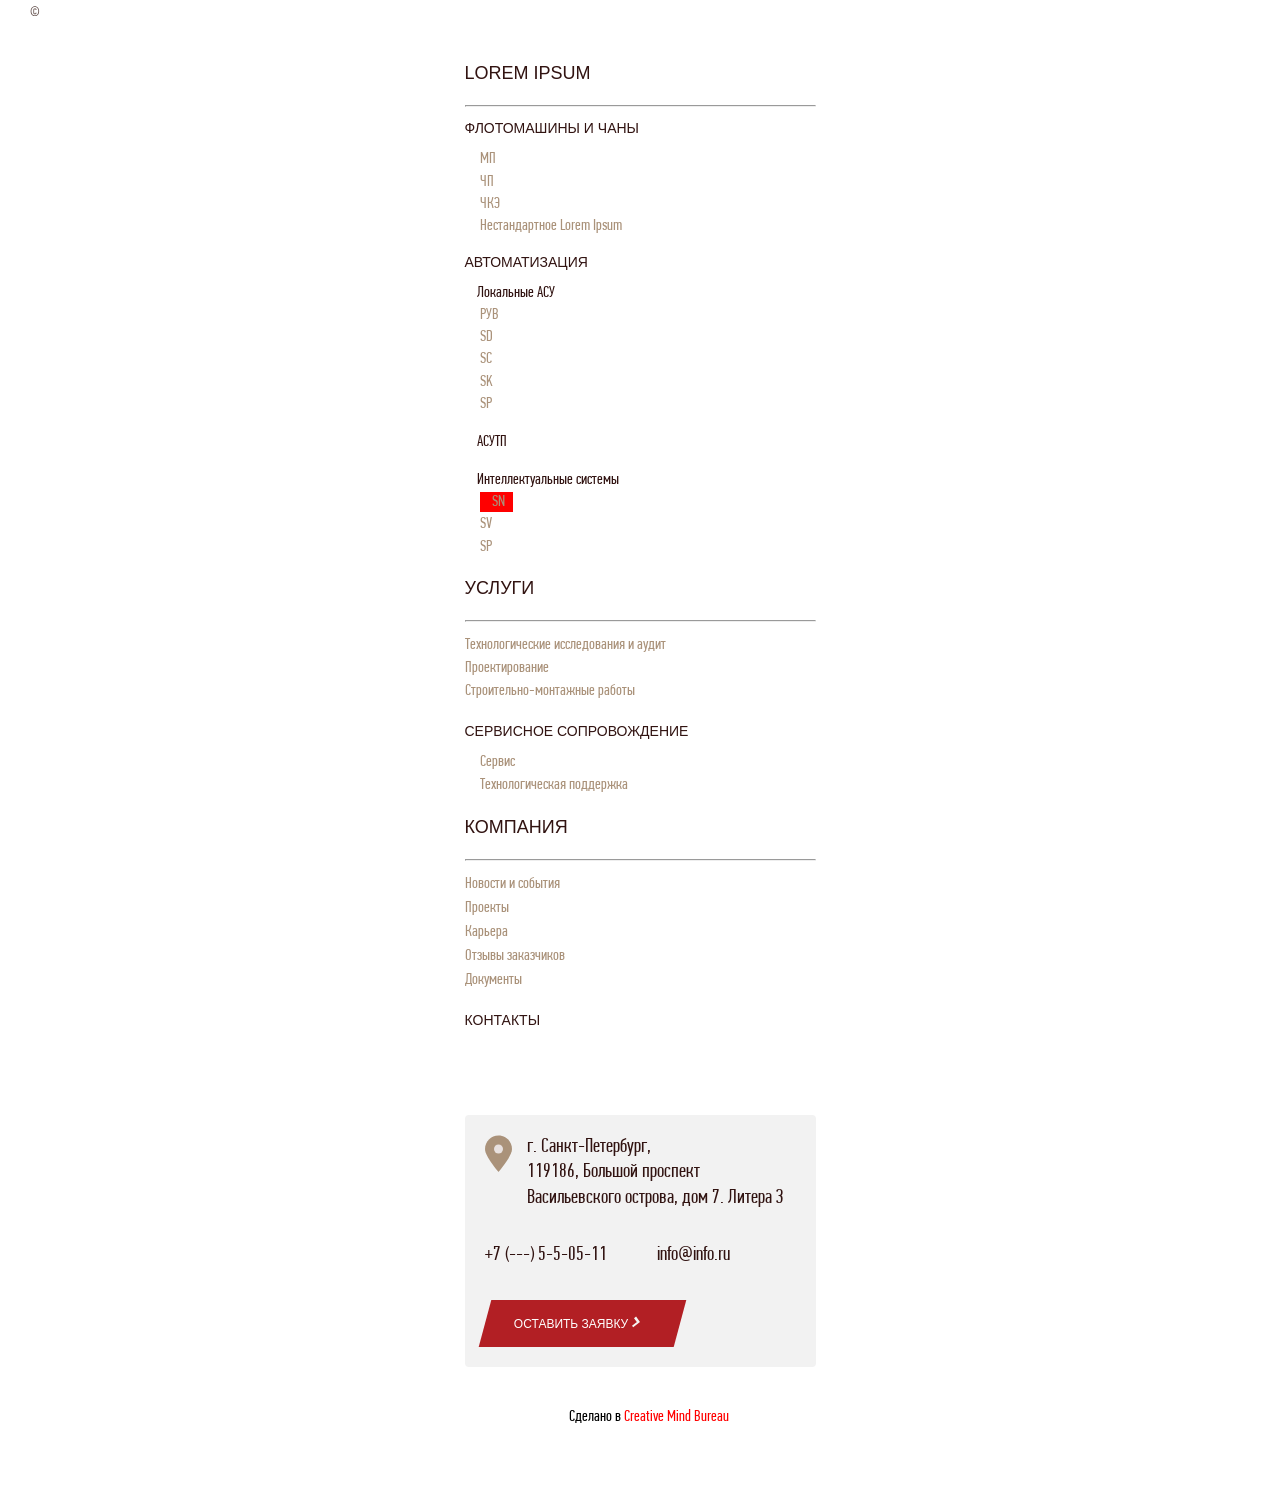
==== commit ab8d9842: "com" ====
--- a/index.html
+++ b/index.html
@@ -5,8 +5,8 @@
     <meta charset="UTF-8">
     <meta name="viewport" content="width=device-width, initial-scale=1.0">
     <title>SN</title>
-    <link rel="stylesheet" href="../styles/normalize.css">
-    <link rel="stylesheet" href="../styles/style.css">
+    <link rel="stylesheet" href="styles/normalize.css">
+    <link rel="stylesheet" href="styles/style.css">
     <script defer src="script.js"></script>
 </head>
 
